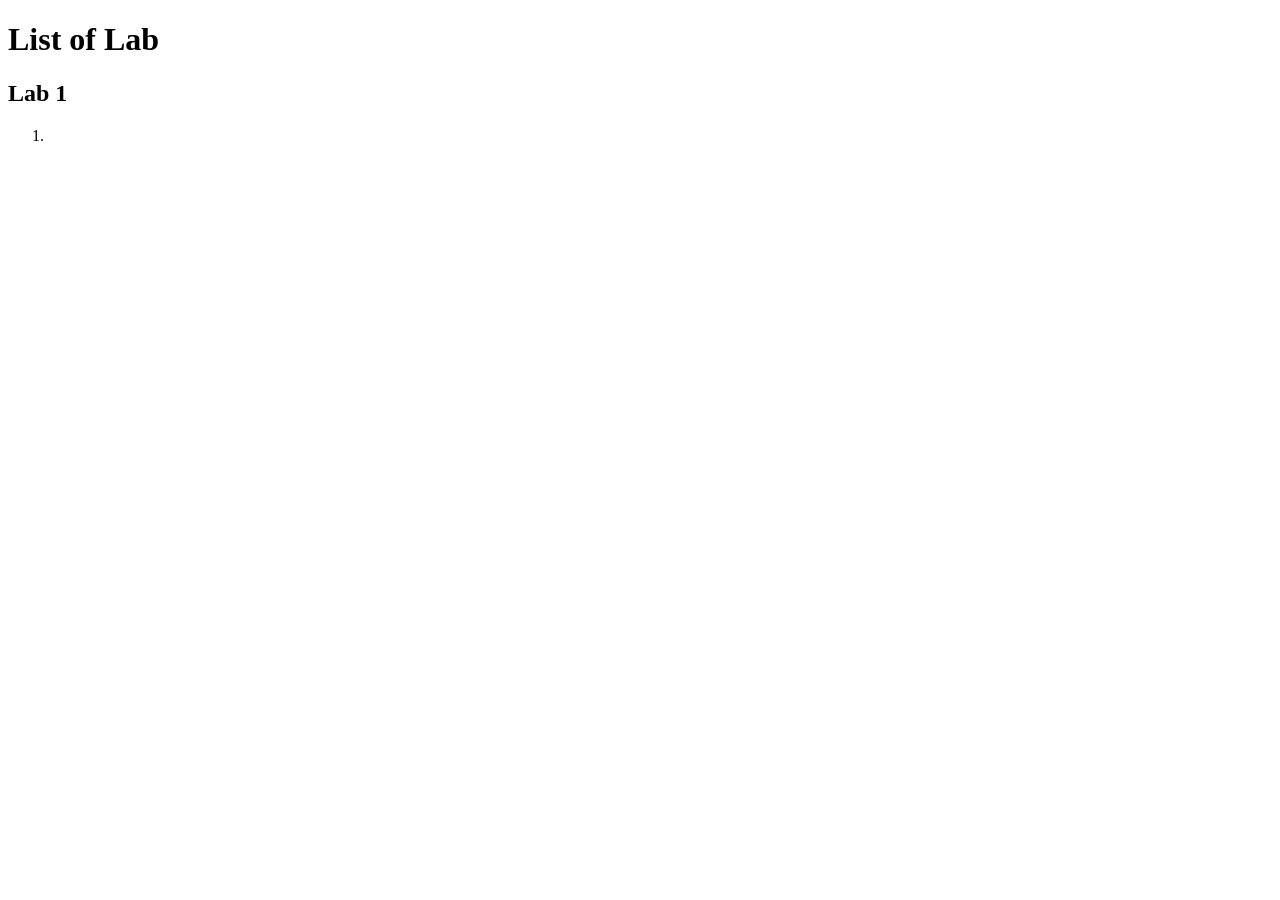
==== index.html @ e48108fa "Add files via upload" ====
<!DOCTYPE html>
<html>
    <head>
        <title> list of lab </title>
    </head>

    <body>
        <h1> List of Lab </h1>

        <h2> Lab 1 </h2>
        <ol>
            <li> <a href="lab1.html"></a></li>
        </ol>
    </body>
</html>
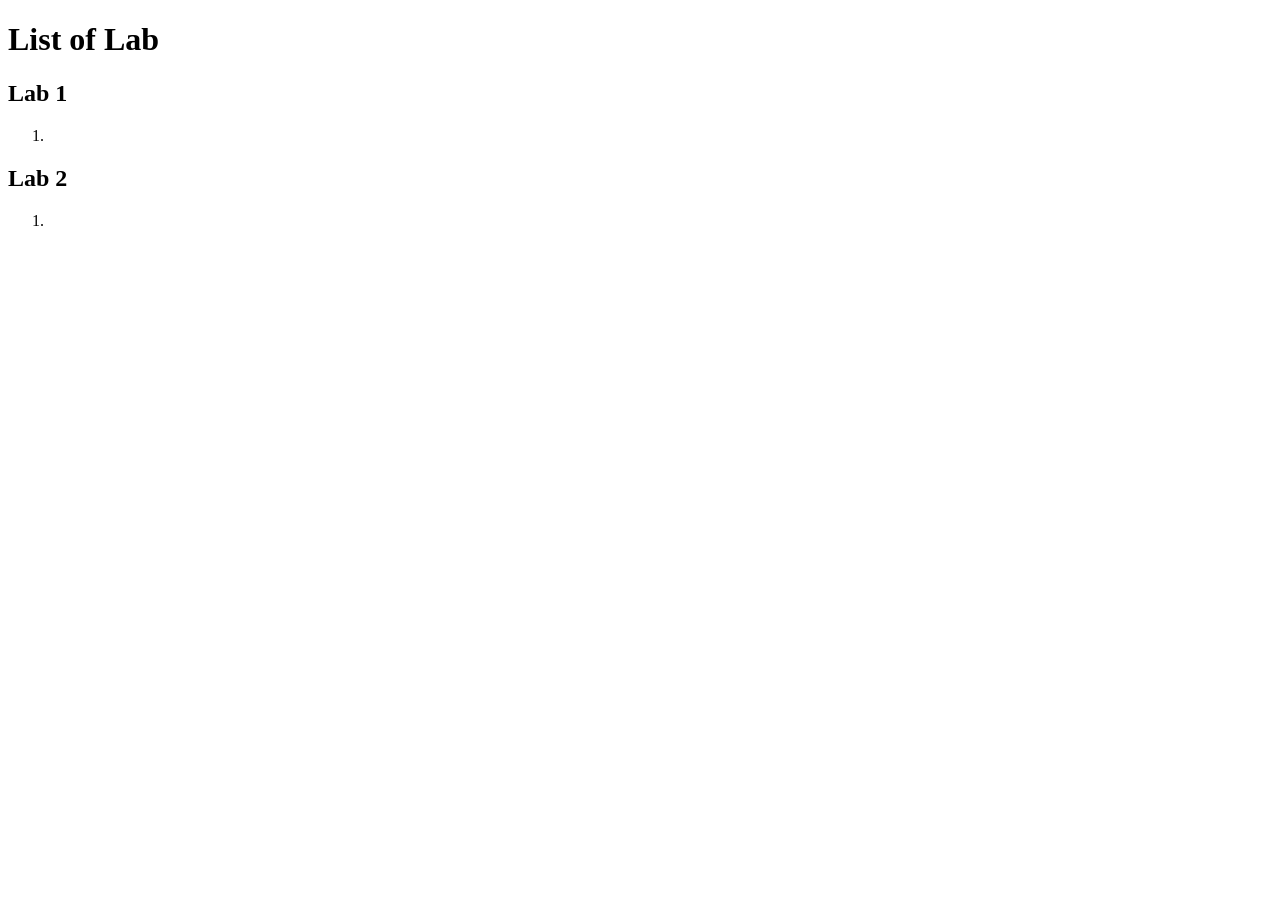
==== commit 390e0630: "index.html" ====
--- a/index.html
+++ b/index.html
@@ -11,5 +11,9 @@
         <ol>
             <li> <a href="lab1.html"></a></li>
         </ol>
+        <h2> Lab 2 </h2>
+        <ol>
+            <li> <a href="lab2.html"></a></li>
+        </ol>
     </body>
-</html>+</html>
